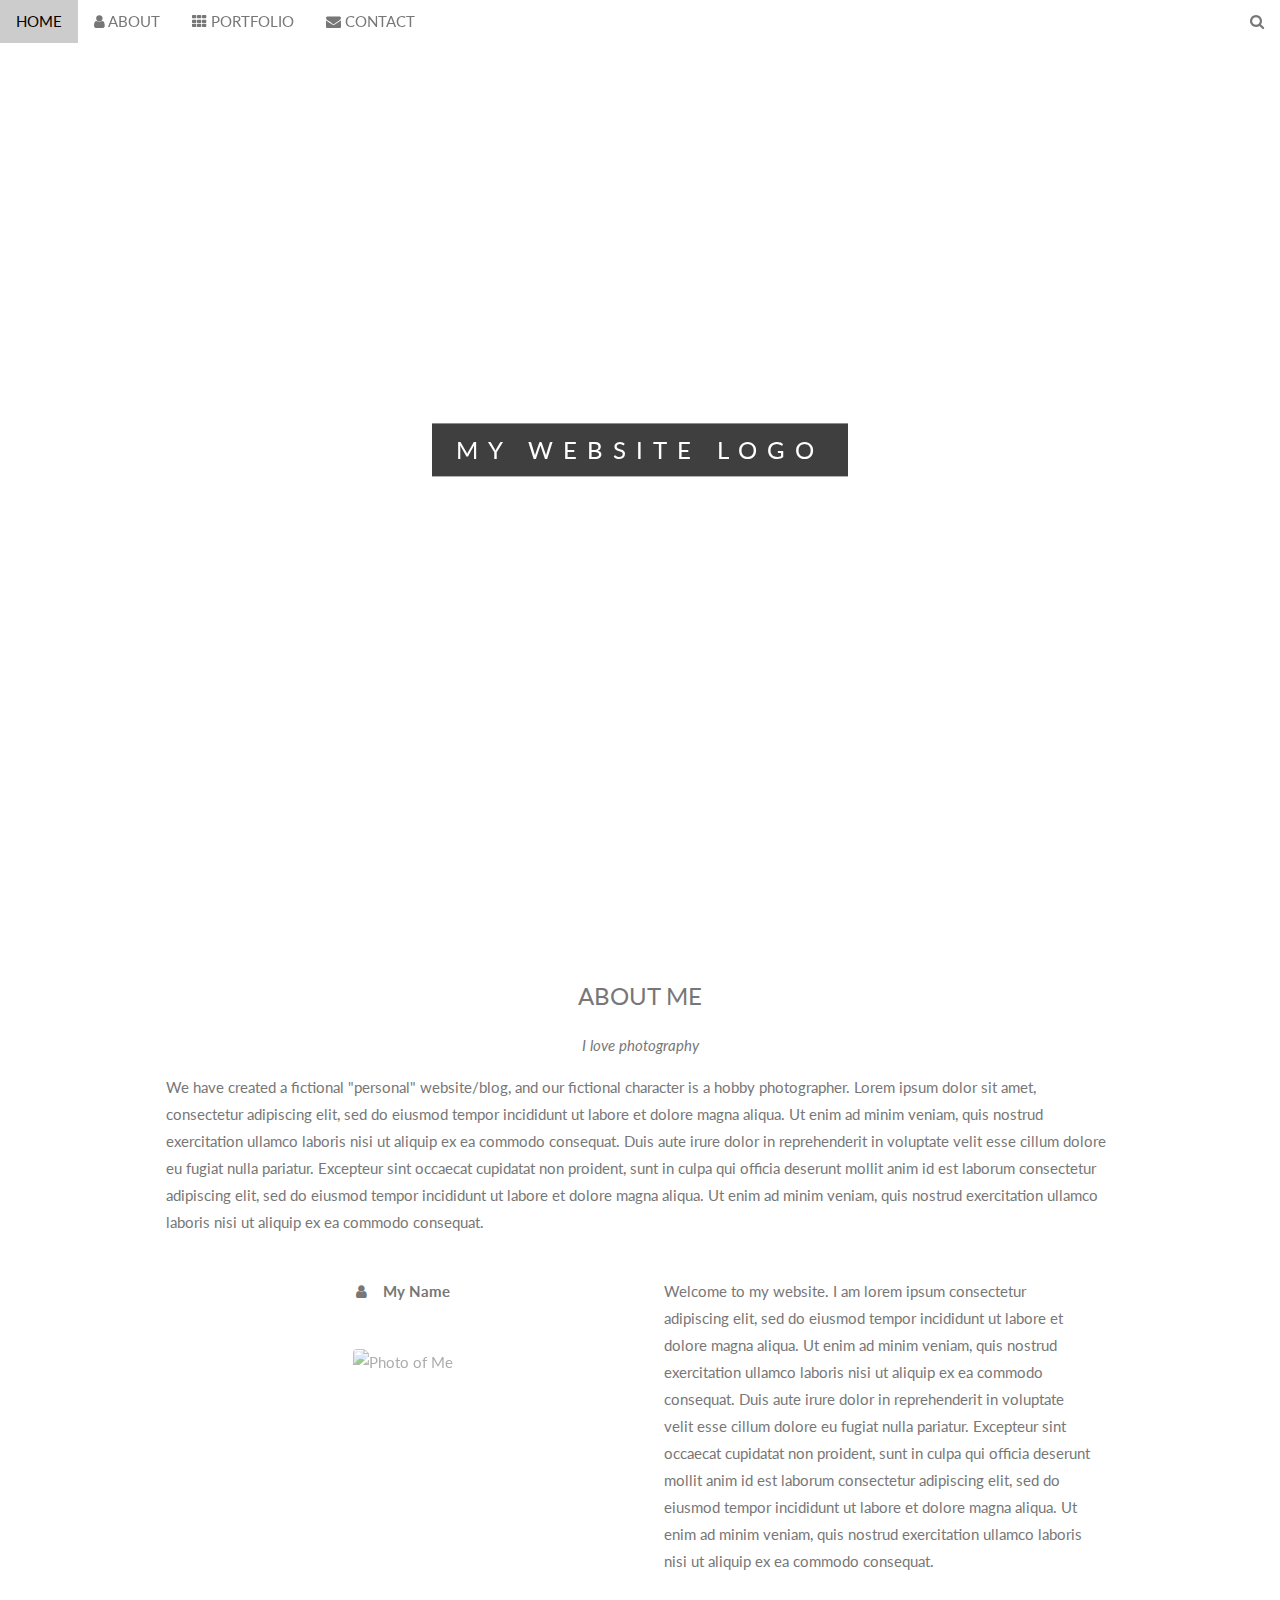
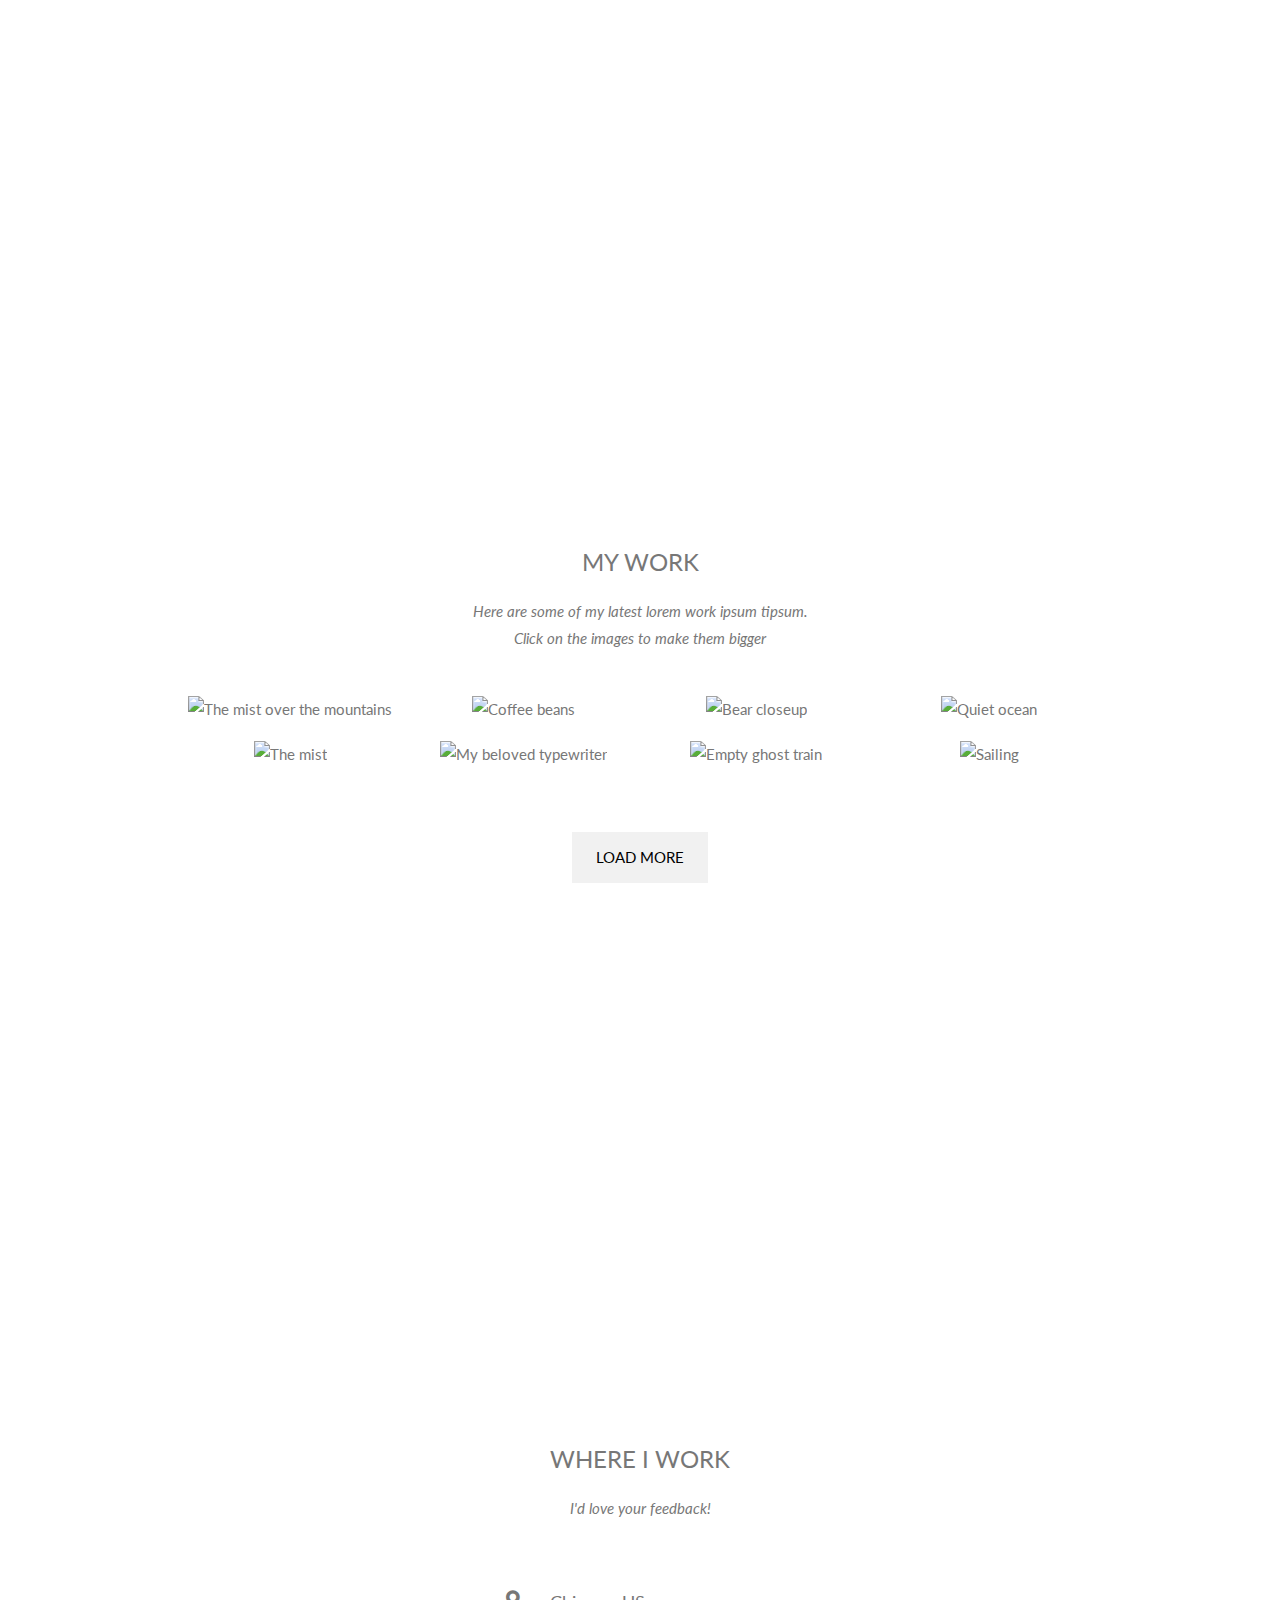
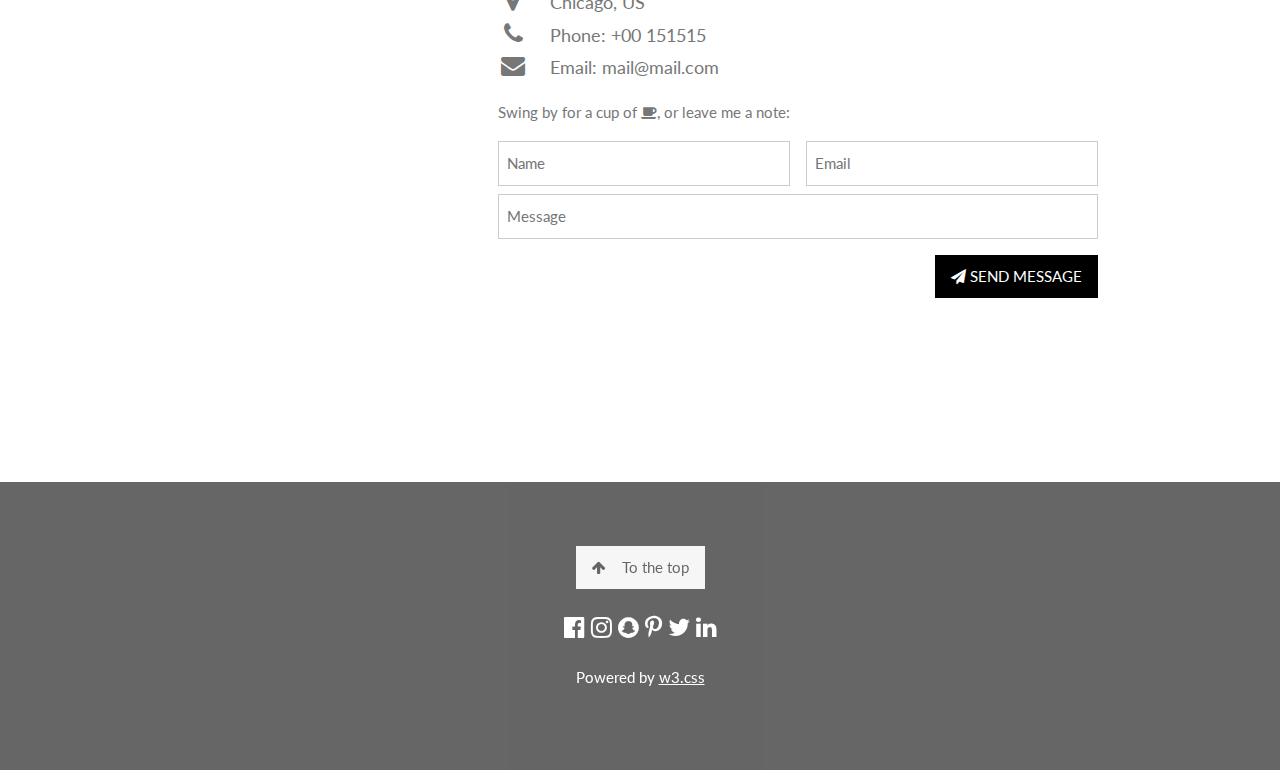
==== index.html @ c6fca9e5 "setting slideshow" ====
<!DOCTYPE html>
<html>
<title>njhodges.me</title>
<meta charset="UTF-8">
<meta name="viewport" content="width=device-width, initial-scale=1">
<link rel="stylesheet" href="https://www.w3schools.com/w3css/4/w3.css">
<link rel="stylesheet" href="https://fonts.googleapis.com/css?family=Lato">
<link rel="stylesheet" href="https://cdnjs.cloudflare.com/ajax/libs/font-awesome/4.7.0/css/font-awesome.min.css">
<link rel="stylesheet" href="./src/css/style.css">
<body>

<!-- Navbar (sit on top) -->
<div class="w3-top">
  <div class="w3-bar" id="myNavbar">
    <a class="w3-bar-item w3-button w3-hover-black w3-hide-medium w3-hide-large w3-right" href="javascript:void(0);" onclick="toggleFunction()" title="Toggle Navigation Menu">
      <i class="fa fa-bars"></i>
    </a>
    <a href="#home" class="w3-bar-item w3-button">HOME</a>
    <a href="#about" class="w3-bar-item w3-button w3-hide-small"><i class="fa fa-user"></i> ABOUT</a>
    <a href="#portfolio" class="w3-bar-item w3-button w3-hide-small"><i class="fa fa-th"></i> PORTFOLIO</a>
    <a href="#contact" class="w3-bar-item w3-button w3-hide-small"><i class="fa fa-envelope"></i> CONTACT</a>
    <a href="#" class="w3-bar-item w3-button w3-hide-small w3-right w3-hover-red">
      <i class="fa fa-search"></i>
    </a>
  </div>

  <!-- Navbar on small screens -->
  <div id="navDemo" class="w3-bar-block w3-white w3-hide w3-hide-large w3-hide-medium">
    <a href="#about" class="w3-bar-item w3-button" onclick="toggleFunction()">ABOUT</a>
    <a href="#portfolio" class="w3-bar-item w3-button" onclick="toggleFunction()">PORTFOLIO</a>
    <a href="#contact" class="w3-bar-item w3-button" onclick="toggleFunction()">CONTACT</a>
    <a href="#" class="w3-bar-item w3-button">SEARCH</a>
  </div>
</div>

<!-- First Parallax Image with Logo Text -->
<div class="bgimg-1 w3-display-container w3-opacity-min" id="home">
  <div class="w3-display-middle" style="white-space:nowrap;">
    <span class="w3-center w3-padding-large w3-black w3-xlarge w3-wide w3-animate-opacity">MY <span class="w3-hide-small">WEBSITE</span> LOGO</span>
  </div>
</div>

<!-- Container (About Section) -->
<div class="w3-content w3-container w3-padding-64" id="about">
  <h3 class="w3-center">ABOUT ME</h3>
  <p class="w3-center"><em>I love photography</em></p>
  <p>We have created a fictional "personal" website/blog, and our fictional character is a hobby photographer. Lorem ipsum dolor sit amet, consectetur adipiscing elit, sed do eiusmod tempor incididunt ut labore et dolore magna aliqua. Ut enim ad minim veniam,
    quis nostrud exercitation ullamco laboris nisi ut aliquip ex ea commodo consequat. Duis aute irure dolor in reprehenderit in voluptate velit esse cillum dolore eu fugiat nulla pariatur. Excepteur sint occaecat cupidatat non proident, sunt in culpa
    qui officia deserunt mollit anim id est laborum consectetur adipiscing elit, sed do eiusmod tempor incididunt ut labore et dolore magna aliqua. Ut enim ad minim veniam, quis nostrud exercitation ullamco laboris nisi ut aliquip ex ea commodo consequat.</p>
  <div class="w3-row">
    <div class="w3-col m6 w3-center w3-padding-large">
      <p><b><i class="fa fa-user w3-margin-right"></i>My Name</b></p><br>
      <img src="/w3images/avatar_hat.jpg" class="w3-round w3-image w3-opacity w3-hover-opacity-off" alt="Photo of Me" width="500" height="333">
    </div>

    <!-- Hide this text on small devices -->
    <div class="w3-col m6 w3-hide-small w3-padding-large">
      <p>Welcome to my website. I am lorem ipsum consectetur adipiscing elit, sed do eiusmod tempor incididunt ut labore et dolore magna aliqua. Ut enim ad minim veniam, quis nostrud exercitation ullamco laboris nisi ut aliquip ex ea commodo consequat. Duis aute irure
        dolor in reprehenderit in voluptate velit esse cillum dolore eu fugiat nulla pariatur. Excepteur sint occaecat cupidatat non proident, sunt in culpa qui officia deserunt mollit anim id est laborum consectetur adipiscing elit, sed do eiusmod tempor
        incididunt ut labore et dolore magna aliqua. Ut enim ad minim veniam, quis nostrud exercitation ullamco laboris nisi ut aliquip ex ea commodo consequat.</p>
    </div>
  </div>
  <!-- <p class="w3-large w3-center w3-padding-16">Im really good at:</p>
  <p class="w3-wide"><i class="fa fa-camera"></i>Photography</p>
  <div class="w3-light-grey">
    <div class="w3-container w3-padding-small w3-dark-grey w3-center" style="width:90%">90%</div>
  </div>
  <p class="w3-wide"><i class="fa fa-laptop"></i>Web Design</p>
  <div class="w3-light-grey">
    <div class="w3-container w3-padding-small w3-dark-grey w3-center" style="width:85%">85%</div>
  </div>
  <p class="w3-wide"><i class="fa fa-photo"></i>Photoshop</p>
  <div class="w3-light-grey">
    <div class="w3-container w3-padding-small w3-dark-grey w3-center" style="width:75%">75%</div>
  </div> -->
</div>

<!-- <div class="w3-row w3-center w3-dark-grey w3-padding-16">
  <div class="w3-quarter w3-section">
    <span class="w3-xlarge"></span><br>
    
  </div>
  <div class="w3-quarter w3-section">
    <span class="w3-xlarge"></span><br>
    
  </div>
  <div class="w3-quarter w3-section">
    <span class="w3-xlarge"></span><br>
    
  </div>
  <div class="w3-quarter w3-section">
    <span class="w3-xlarge"></span><br>
    
  </div>
</div> -->

<!-- Second Parallax Image with Portfolio Text -->
<div class="bgimg-2 w3-display-container w3-opacity-min">
  <div class="w3-display-middle">
    <span class="w3-xxlarge w3-text-white w3-wide">PORTFOLIO</span>
  </div>
</div>

<!-- Container (Portfolio Section) -->
<div class="w3-content w3-container w3-padding-64" id="portfolio">
  <h3 class="w3-center">MY WORK</h3>
  <p class="w3-center"><em>Here are some of my latest lorem work ipsum tipsum.<br> Click on the images to make them bigger</em></p><br>

  <!-- Responsive Grid. Four columns on tablets, laptops and desktops. Will stack on mobile devices/small screens (100% width) -->
  <div class="w3-row-padding w3-center">
    <div class="w3-col m3">
      <img src="/w3images/p1.jpg" style="width:100%" onclick="onClick(this)" class="w3-hover-opacity" alt="The mist over the mountains">
    </div>

    <div class="w3-col m3">
      <img src="/w3images/p2.jpg" style="width:100%" onclick="onClick(this)" class="w3-hover-opacity" alt="Coffee beans">
    </div>

    <div class="w3-col m3">
      <img src="/w3images/p3.jpg" style="width:100%" onclick="onClick(this)" class="w3-hover-opacity" alt="Bear closeup">
    </div>

    <div class="w3-col m3">
      <img src="/w3images/p4.jpg" style="width:100%" onclick="onClick(this)" class="w3-hover-opacity" alt="Quiet ocean">
    </div>
  </div>

  <div class="w3-row-padding w3-center w3-section">
    <div class="w3-col m3">
      <img src="/w3images/p5.jpg" style="width:100%" onclick="onClick(this)" class="w3-hover-opacity" alt="The mist">
    </div>

    <div class="w3-col m3">
      <img src="/w3images/p6.jpg" style="width:100%" onclick="onClick(this)" class="w3-hover-opacity" alt="My beloved typewriter">
    </div>

    <div class="w3-col m3">
      <img src="/w3images/p7.jpg" style="width:100%" onclick="onClick(this)" class="w3-hover-opacity" alt="Empty ghost train">
    </div>

    <div class="w3-col m3">
      <img src="/w3images/p8.jpg" style="width:100%" onclick="onClick(this)" class="w3-hover-opacity" alt="Sailing">
    </div>
    <button class="w3-button w3-padding-large w3-light-grey" style="margin-top:64px">LOAD MORE</button>
  </div>
</div>

<!-- Modal for full size images on click-->
<div id="modal01" class="w3-modal w3-black" onclick="this.style.display='none'">
  <span class="w3-button w3-large w3-black w3-display-topright" title="Close Modal Image"><i class="fa fa-remove"></i></span>
  <div class="w3-modal-content w3-animate-zoom w3-center w3-transparent w3-padding-64">
    <img id="img01" class="w3-image">
    <p id="caption" class="w3-opacity w3-large"></p>
  </div>
</div>

<!-- Third Parallax Image with Portfolio Text -->
<div class="bgimg-3 w3-display-container w3-opacity-min">
  <div class="w3-display-middle">
     <span class="w3-xxlarge w3-text-white w3-wide">CONTACT</span>
  </div>
</div>

<!-- Container (Contact Section) -->
<div class="w3-content w3-container w3-padding-64" id="contact">
  <h3 class="w3-center">WHERE I WORK</h3>
  <p class="w3-center"><em>I'd love your feedback!</em></p>

  <div class="w3-row w3-padding-32 w3-section">
    <div class="w3-col m4 w3-container">
      <!-- Add Google Maps -->
      <div id="googleMap" class="w3-round-large w3-greyscale" style="width:100%;height:400px;"></div>
    </div>
    <div class="w3-col m8 w3-panel">
      <div class="w3-large w3-margin-bottom">
        <i class="fa fa-map-marker fa-fw w3-hover-text-black w3-xlarge w3-margin-right"></i> Chicago, US<br>
        <i class="fa fa-phone fa-fw w3-hover-text-black w3-xlarge w3-margin-right"></i> Phone: +00 151515<br>
        <i class="fa fa-envelope fa-fw w3-hover-text-black w3-xlarge w3-margin-right"></i> Email: mail@mail.com<br>
      </div>
      <p>Swing by for a cup of <i class="fa fa-coffee"></i>, or leave me a note:</p>
      <form action="/action_page.php" target="_blank">
        <div class="w3-row-padding" style="margin:0 -16px 8px -16px">
          <div class="w3-half">
            <input class="w3-input w3-border" type="text" placeholder="Name" required name="Name">
          </div>
          <div class="w3-half">
            <input class="w3-input w3-border" type="text" placeholder="Email" required name="Email">
          </div>
        </div>
        <input class="w3-input w3-border" type="text" placeholder="Message" required name="Message">
        <button class="w3-button w3-black w3-right w3-section" type="submit">
          <i class="fa fa-paper-plane"></i> SEND MESSAGE
        </button>
      </form>
    </div>
  </div>
</div>

<!-- Footer -->
<footer class="w3-center w3-black w3-padding-64 w3-opacity w3-hover-opacity-off">
  <a href="#home" class="w3-button w3-light-grey"><i class="fa fa-arrow-up w3-margin-right"></i>To the top</a>
  <div class="w3-xlarge w3-section">
    <i class="fa fa-facebook-official w3-hover-opacity"></i>
    <i class="fa fa-instagram w3-hover-opacity"></i>
    <i class="fa fa-snapchat w3-hover-opacity"></i>
    <i class="fa fa-pinterest-p w3-hover-opacity"></i>
    <i class="fa fa-twitter w3-hover-opacity"></i>
    <i class="fa fa-linkedin w3-hover-opacity"></i>
  </div>
  <p>Powered by <a href="https://www.w3schools.com/w3css/default.asp" title="W3.CSS" target="_blank" class="w3-hover-text-green">w3.css</a></p>
</footer>
 
<!-- Add Google Maps -->
<script>
function myMap() 
{
  myCenter=new google.maps.LatLng(33.753746, -84.386330);
  var mapOptions= {
    center:myCenter,
    zoom:12, scrollwheel: false, draggable: false,
    mapTypeId:google.maps.MapTypeId.ROADMAP
  };
  var map=new google.maps.Map(document.getElementById("googleMap"),mapOptions);

  var marker = new google.maps.Marker({
    position: myCenter,
  });
  marker.setMap(map);
}

// Modal Image Gallery
function onClick(element) {
  document.getElementById("img01").src = element.src;
  document.getElementById("modal01").style.display = "block";
  var captionText = document.getElementById("caption");
  captionText.innerHTML = element.alt;
}

// Change style of navbar on scroll
window.onscroll = function() {myFunction()};
function myFunction() {
    var navbar = document.getElementById("myNavbar");
    if (document.body.scrollTop > 100 || document.documentElement.scrollTop > 100) {
        navbar.className = "w3-bar" + " w3-card" + " w3-animate-top" + " w3-white";
    } else {
        navbar.className = navbar.className.replace(" w3-card w3-animate-top w3-white", "");
    }
}

// Used to toggle the menu on small screens when clicking on the menu button
function toggleFunction() {
    var x = document.getElementById("navDemo");
    if (x.className.indexOf("w3-show") == -1) {
        x.className += " w3-show";
    } else {
        x.className = x.className.replace(" w3-show", "");
    }
}
</script>
<script src="https://maps.googleapis.com/maps/api/js?key=AIzaSyB9BBijRUoYRmlBveA8meha_CkzRgwwfDM&callback=myMap"></script>
<!--
To use this code on your website, get a free API key from Google.
Read more at: https://www.w3schools.com/graphics/google_maps_basic.asp
-->

</body>
</html>
---- src/css/style.css ----
body,h1,h2,h3,h4,h5,h6 {font-family: "Lato", sans-serif;}
body, html {
    height: 100%;
    color: #777;
    line-height: 1.8;
}

/* Create a Parallax Effect */
.bgimg-1, .bgimg-2, .bgimg-3 {
    background-attachment: fixed;
    background-position: center;
    background-repeat: no-repeat;
    background-size: cover;
}

/* First image (Logo. Full height) */
.bgimg-1 {
    background-image: url('../media/pexels-photo-251225.jpeg');
    min-height: 100%;
}

/* Second image (Portfolio) */
.bgimg-2 {
    background-image: url("../media/pexels-photo-196644.jpeg");
    min-height: 400px;
}

/* Third image (Contact) */
.bgimg-3 {
    background-image: url("/w3images/parallax3.jpg");
    min-height: 400px;
}

.w3-wide {letter-spacing: 10px;}
.w3-hover-opacity {cursor: pointer;}

/* Turn off parallax scrolling for tablets and phones */
@media only screen and (max-device-width: 1024px) {
    .bgimg-1, .bgimg-2, .bgimg-3 {
        background-attachment: scroll;
    }
}
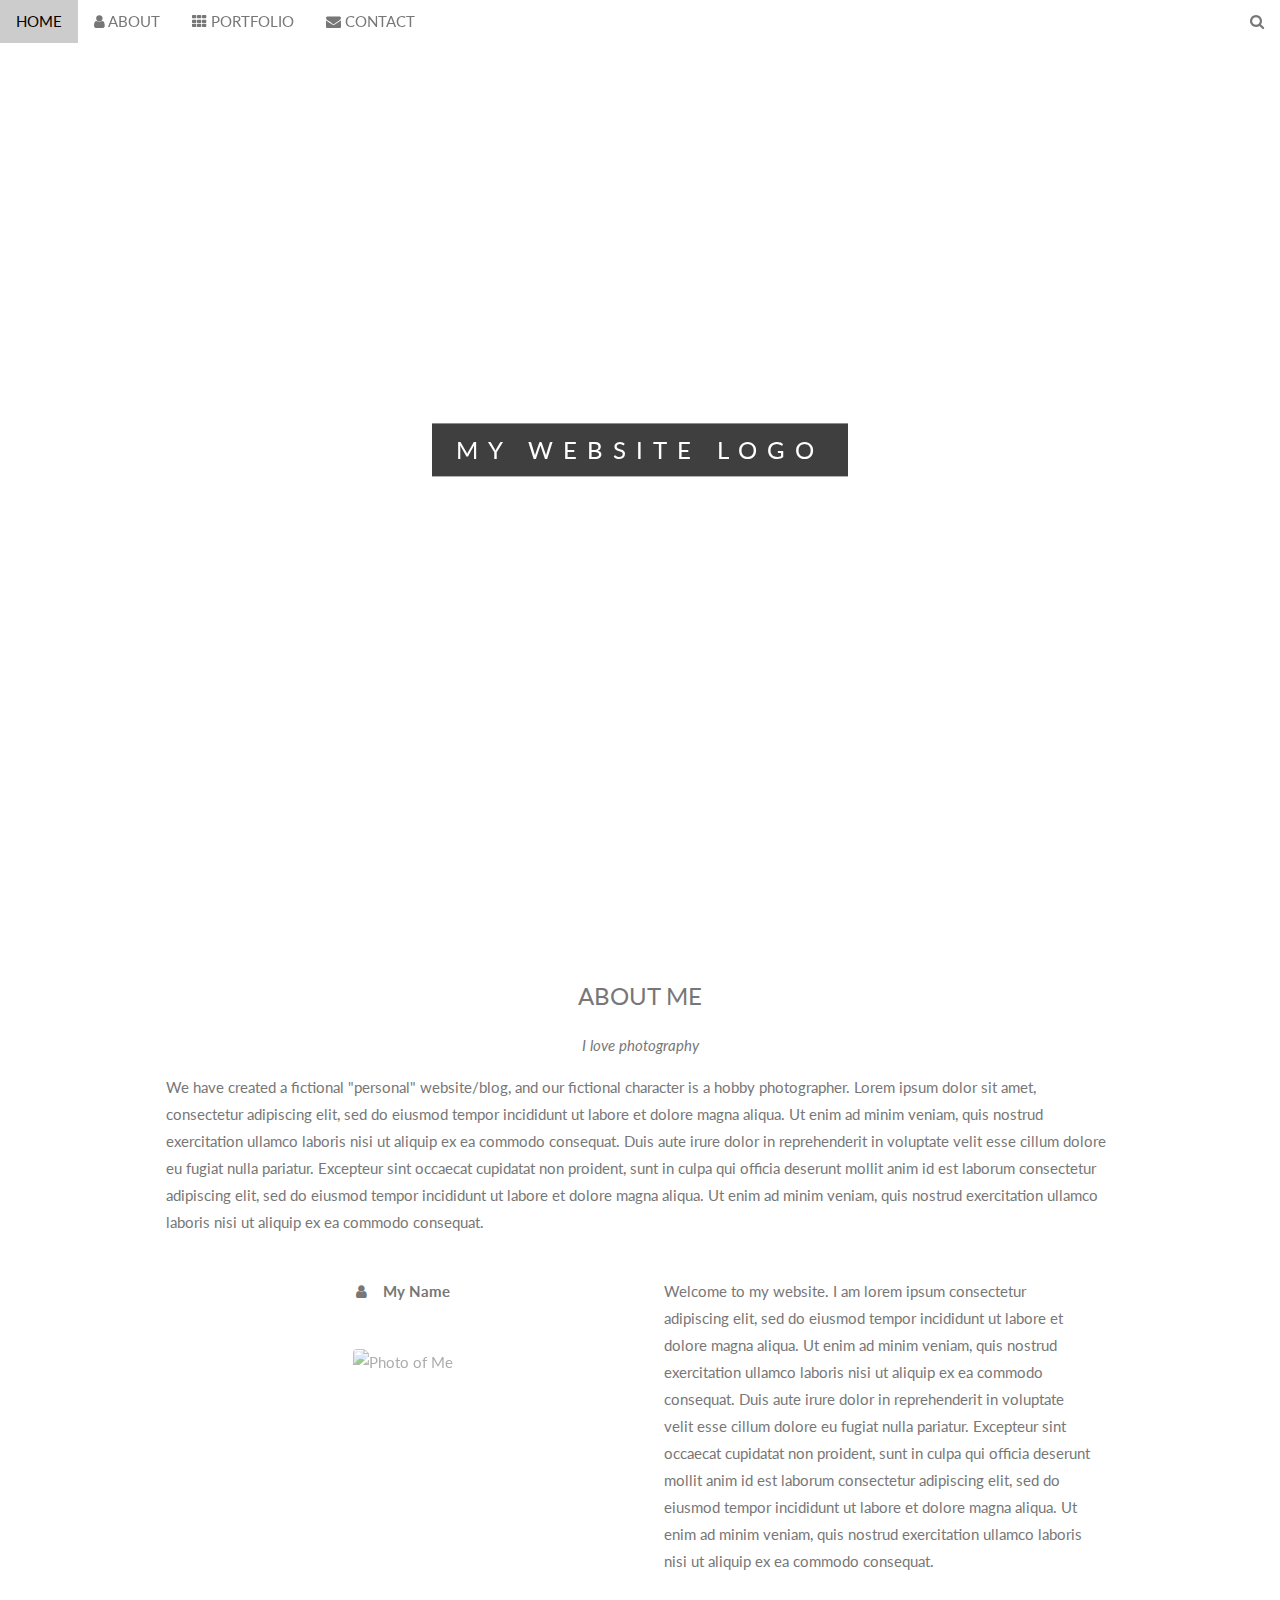
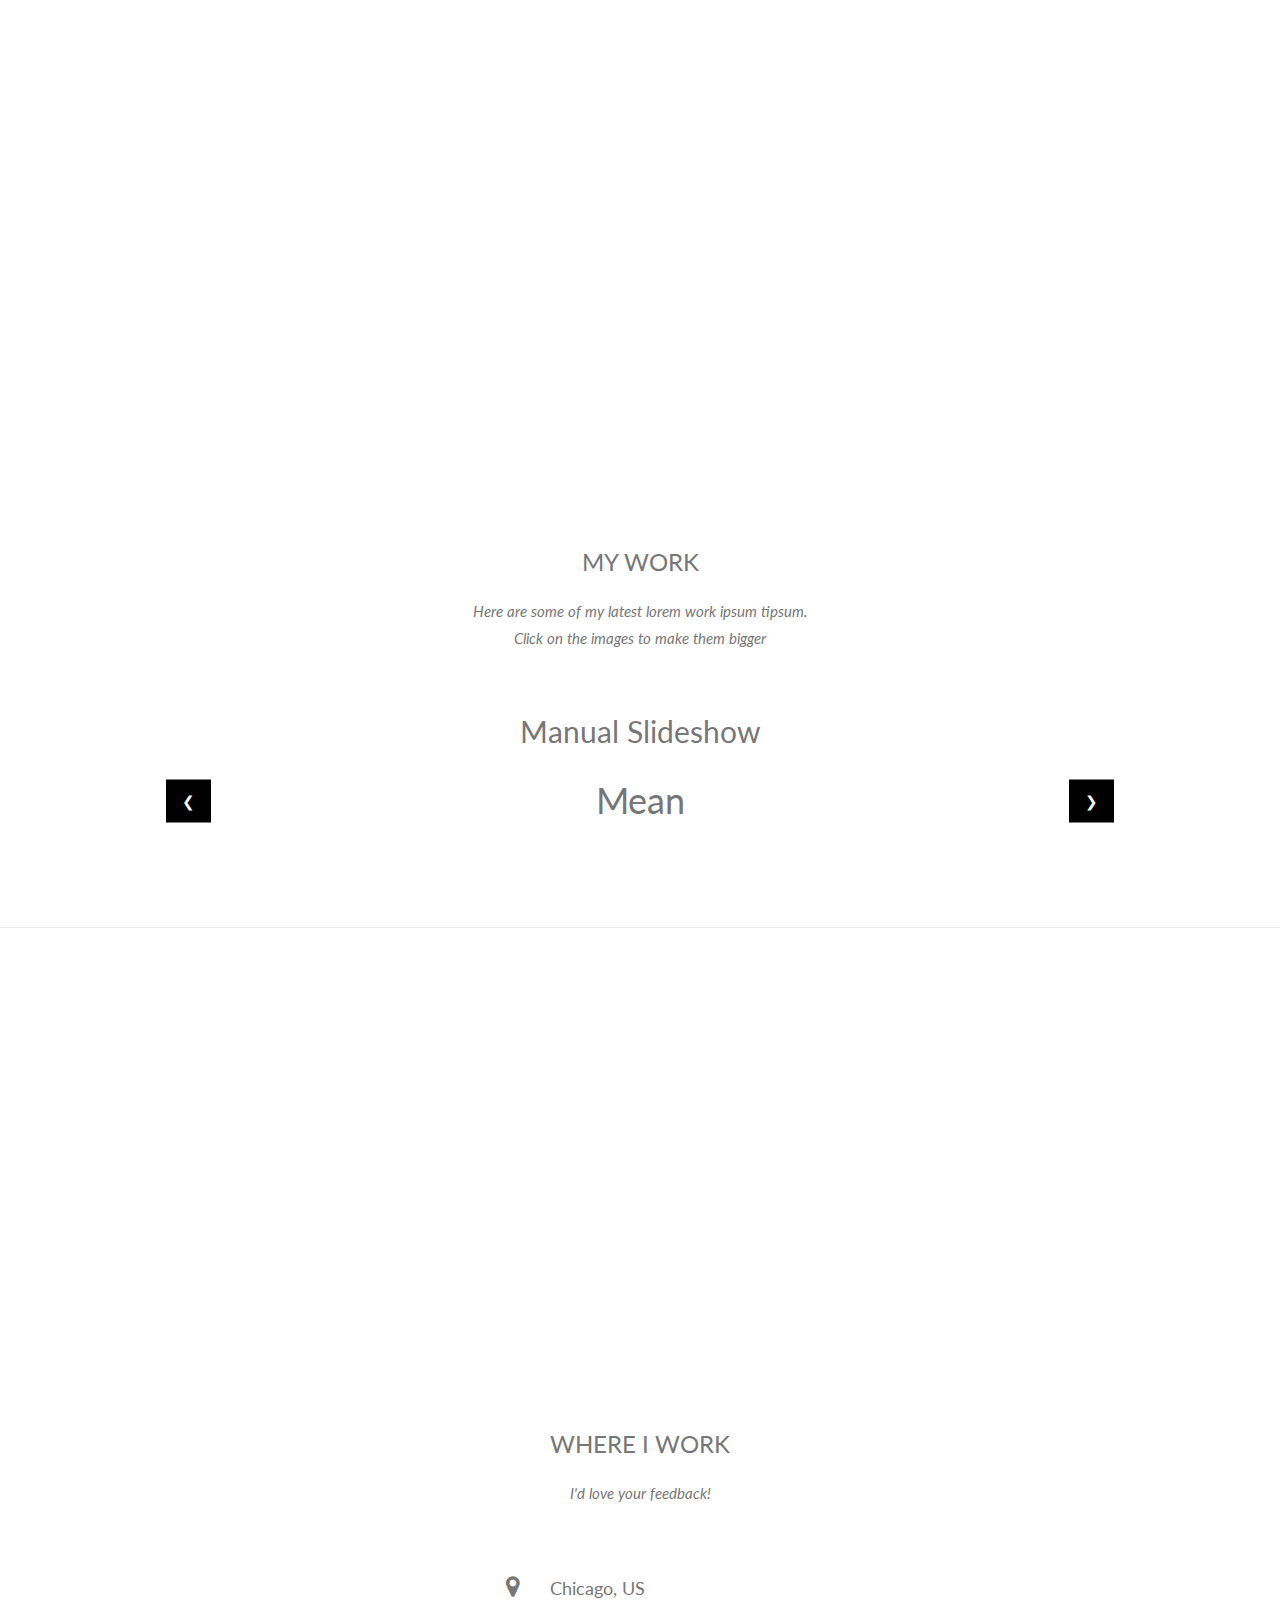
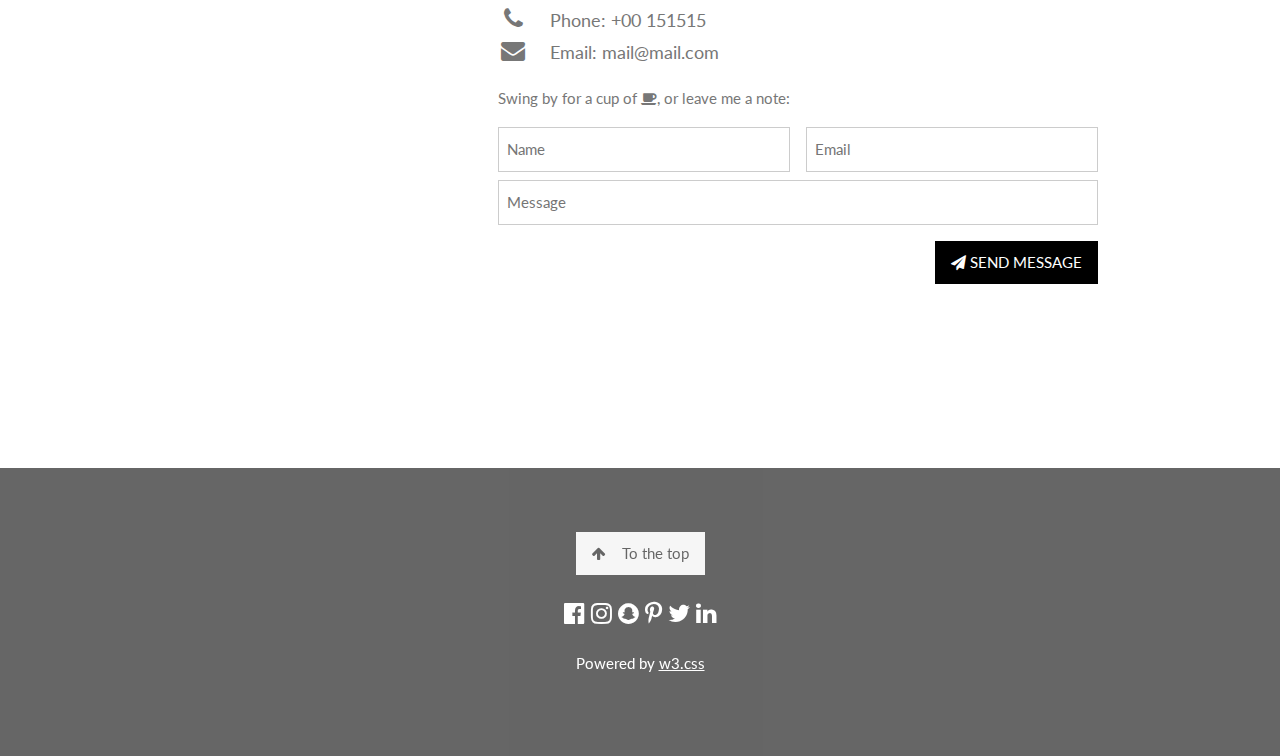
==== commit 65c16b44: "Whole Section Loading" ====
--- a/index.html
+++ b/index.html
@@ -7,60 +7,80 @@
 <link rel="stylesheet" href="https://fonts.googleapis.com/css?family=Lato">
 <link rel="stylesheet" href="https://cdnjs.cloudflare.com/ajax/libs/font-awesome/4.7.0/css/font-awesome.min.css">
 <link rel="stylesheet" href="./src/css/style.css">
+
 <body>
 
-<!-- Navbar (sit on top) -->
-<div class="w3-top">
-  <div class="w3-bar" id="myNavbar">
-    <a class="w3-bar-item w3-button w3-hover-black w3-hide-medium w3-hide-large w3-right" href="javascript:void(0);" onclick="toggleFunction()" title="Toggle Navigation Menu">
-      <i class="fa fa-bars"></i>
-    </a>
-    <a href="#home" class="w3-bar-item w3-button">HOME</a>
-    <a href="#about" class="w3-bar-item w3-button w3-hide-small"><i class="fa fa-user"></i> ABOUT</a>
-    <a href="#portfolio" class="w3-bar-item w3-button w3-hide-small"><i class="fa fa-th"></i> PORTFOLIO</a>
-    <a href="#contact" class="w3-bar-item w3-button w3-hide-small"><i class="fa fa-envelope"></i> CONTACT</a>
-    <a href="#" class="w3-bar-item w3-button w3-hide-small w3-right w3-hover-red">
-      <i class="fa fa-search"></i>
-    </a>
-  </div>
-
-  <!-- Navbar on small screens -->
-  <div id="navDemo" class="w3-bar-block w3-white w3-hide w3-hide-large w3-hide-medium">
-    <a href="#about" class="w3-bar-item w3-button" onclick="toggleFunction()">ABOUT</a>
-    <a href="#portfolio" class="w3-bar-item w3-button" onclick="toggleFunction()">PORTFOLIO</a>
-    <a href="#contact" class="w3-bar-item w3-button" onclick="toggleFunction()">CONTACT</a>
-    <a href="#" class="w3-bar-item w3-button">SEARCH</a>
-  </div>
-</div>
-
-<!-- First Parallax Image with Logo Text -->
-<div class="bgimg-1 w3-display-container w3-opacity-min" id="home">
-  <div class="w3-display-middle" style="white-space:nowrap;">
-    <span class="w3-center w3-padding-large w3-black w3-xlarge w3-wide w3-animate-opacity">MY <span class="w3-hide-small">WEBSITE</span> LOGO</span>
-  </div>
-</div>
-
-<!-- Container (About Section) -->
-<div class="w3-content w3-container w3-padding-64" id="about">
-  <h3 class="w3-center">ABOUT ME</h3>
-  <p class="w3-center"><em>I love photography</em></p>
-  <p>We have created a fictional "personal" website/blog, and our fictional character is a hobby photographer. Lorem ipsum dolor sit amet, consectetur adipiscing elit, sed do eiusmod tempor incididunt ut labore et dolore magna aliqua. Ut enim ad minim veniam,
-    quis nostrud exercitation ullamco laboris nisi ut aliquip ex ea commodo consequat. Duis aute irure dolor in reprehenderit in voluptate velit esse cillum dolore eu fugiat nulla pariatur. Excepteur sint occaecat cupidatat non proident, sunt in culpa
-    qui officia deserunt mollit anim id est laborum consectetur adipiscing elit, sed do eiusmod tempor incididunt ut labore et dolore magna aliqua. Ut enim ad minim veniam, quis nostrud exercitation ullamco laboris nisi ut aliquip ex ea commodo consequat.</p>
-  <div class="w3-row">
-    <div class="w3-col m6 w3-center w3-padding-large">
-      <p><b><i class="fa fa-user w3-margin-right"></i>My Name</b></p><br>
-      <img src="/w3images/avatar_hat.jpg" class="w3-round w3-image w3-opacity w3-hover-opacity-off" alt="Photo of Me" width="500" height="333">
-    </div>
-
-    <!-- Hide this text on small devices -->
-    <div class="w3-col m6 w3-hide-small w3-padding-large">
-      <p>Welcome to my website. I am lorem ipsum consectetur adipiscing elit, sed do eiusmod tempor incididunt ut labore et dolore magna aliqua. Ut enim ad minim veniam, quis nostrud exercitation ullamco laboris nisi ut aliquip ex ea commodo consequat. Duis aute irure
-        dolor in reprehenderit in voluptate velit esse cillum dolore eu fugiat nulla pariatur. Excepteur sint occaecat cupidatat non proident, sunt in culpa qui officia deserunt mollit anim id est laborum consectetur adipiscing elit, sed do eiusmod tempor
-        incididunt ut labore et dolore magna aliqua. Ut enim ad minim veniam, quis nostrud exercitation ullamco laboris nisi ut aliquip ex ea commodo consequat.</p>
-    </div>
-  </div>
-  <!-- <p class="w3-large w3-center w3-padding-16">Im really good at:</p>
+	<!-- Navbar (sit on top) -->
+	<div class="w3-top">
+		<div class="w3-bar" id="myNavbar">
+			<a class="w3-bar-item w3-button w3-hover-black w3-hide-medium w3-hide-large w3-right" href="javascript:void(0);" onclick="toggleFunction()"
+			  title="Toggle Navigation Menu">
+				<i class="fa fa-bars"></i>
+			</a>
+			<a href="#home" class="w3-bar-item w3-button">HOME</a>
+			<a href="#about" class="w3-bar-item w3-button w3-hide-small">
+				<i class="fa fa-user"></i> ABOUT</a>
+			<a href="#portfolio" class="w3-bar-item w3-button w3-hide-small">
+				<i class="fa fa-th"></i> PORTFOLIO</a>
+			<a href="#contact" class="w3-bar-item w3-button w3-hide-small">
+				<i class="fa fa-envelope"></i> CONTACT</a>
+			<a href="#" class="w3-bar-item w3-button w3-hide-small w3-right w3-hover-red">
+				<i class="fa fa-search"></i>
+			</a>
+		</div>
+
+		<!-- Navbar on small screens -->
+		<div id="navDemo" class="w3-bar-block w3-white w3-hide w3-hide-large w3-hide-medium">
+			<a href="#about" class="w3-bar-item w3-button" onclick="toggleFunction()">ABOUT</a>
+			<a href="#portfolio" class="w3-bar-item w3-button" onclick="toggleFunction()">PORTFOLIO</a>
+			<a href="#contact" class="w3-bar-item w3-button" onclick="toggleFunction()">CONTACT</a>
+			<a href="#" class="w3-bar-item w3-button">SEARCH</a>
+		</div>
+	</div>
+
+	<!-- First Parallax Image with Logo Text -->
+	<div class="bgimg-1 w3-display-container w3-opacity-min" id="home">
+		<div class="w3-display-middle" style="white-space:nowrap;">
+			<span class="w3-center w3-padding-large w3-black w3-xlarge w3-wide w3-animate-opacity">MY
+				<span class="w3-hide-small">WEBSITE</span> LOGO</span>
+		</div>
+	</div>
+
+	<!-- Container (About Section) -->
+	<div class="w3-content w3-container w3-padding-64" id="about">
+		<h3 class="w3-center">ABOUT ME</h3>
+		<p class="w3-center">
+			<em>I love photography</em>
+		</p>
+		<p>We have created a fictional "personal" website/blog, and our fictional character is a hobby photographer. Lorem ipsum dolor
+			sit amet, consectetur adipiscing elit, sed do eiusmod tempor incididunt ut labore et dolore magna aliqua. Ut enim ad minim
+			veniam, quis nostrud exercitation ullamco laboris nisi ut aliquip ex ea commodo consequat. Duis aute irure dolor in reprehenderit
+			in voluptate velit esse cillum dolore eu fugiat nulla pariatur. Excepteur sint occaecat cupidatat non proident, sunt in
+			culpa qui officia deserunt mollit anim id est laborum consectetur adipiscing elit, sed do eiusmod tempor incididunt ut
+			labore et dolore magna aliqua. Ut enim ad minim veniam, quis nostrud exercitation ullamco laboris nisi ut aliquip ex ea
+			commodo consequat.</p>
+		<div class="w3-row">
+			<div class="w3-col m6 w3-center w3-padding-large">
+				<p>
+					<b>
+						<i class="fa fa-user w3-margin-right"></i>My Name</b>
+				</p>
+				<br>
+				<img src="/w3images/avatar_hat.jpg" class="w3-round w3-image w3-opacity w3-hover-opacity-off" alt="Photo of Me" width="500"
+				  height="333">
+			</div>
+
+			<!-- Hide this text on small devices -->
+			<div class="w3-col m6 w3-hide-small w3-padding-large">
+				<p>Welcome to my website. I am lorem ipsum consectetur adipiscing elit, sed do eiusmod tempor incididunt ut labore et dolore
+					magna aliqua. Ut enim ad minim veniam, quis nostrud exercitation ullamco laboris nisi ut aliquip ex ea commodo consequat.
+					Duis aute irure dolor in reprehenderit in voluptate velit esse cillum dolore eu fugiat nulla pariatur. Excepteur sint
+					occaecat cupidatat non proident, sunt in culpa qui officia deserunt mollit anim id est laborum consectetur adipiscing
+					elit, sed do eiusmod tempor incididunt ut labore et dolore magna aliqua. Ut enim ad minim veniam, quis nostrud exercitation
+					ullamco laboris nisi ut aliquip ex ea commodo consequat.</p>
+			</div>
+		</div>
+		<!-- <p class="w3-large w3-center w3-padding-16">Im really good at:</p>
   <p class="w3-wide"><i class="fa fa-camera"></i>Photography</p>
   <div class="w3-light-grey">
     <div class="w3-container w3-padding-small w3-dark-grey w3-center" style="width:90%">90%</div>
@@ -73,9 +93,9 @@
   <div class="w3-light-grey">
     <div class="w3-container w3-padding-small w3-dark-grey w3-center" style="width:75%">75%</div>
   </div> -->
-</div>
-
-<!-- <div class="w3-row w3-center w3-dark-grey w3-padding-16">
+	</div>
+
+	<!-- <div class="w3-row w3-center w3-dark-grey w3-padding-16">
   <div class="w3-quarter w3-section">
     <span class="w3-xlarge"></span><br>
     
@@ -94,175 +114,202 @@
   </div>
 </div> -->
 
-<!-- Second Parallax Image with Portfolio Text -->
-<div class="bgimg-2 w3-display-container w3-opacity-min">
-  <div class="w3-display-middle">
-    <span class="w3-xxlarge w3-text-white w3-wide">PORTFOLIO</span>
-  </div>
-</div>
-
-<!-- Container (Portfolio Section) -->
-<div class="w3-content w3-container w3-padding-64" id="portfolio">
-  <h3 class="w3-center">MY WORK</h3>
-  <p class="w3-center"><em>Here are some of my latest lorem work ipsum tipsum.<br> Click on the images to make them bigger</em></p><br>
-
-  <!-- Responsive Grid. Four columns on tablets, laptops and desktops. Will stack on mobile devices/small screens (100% width) -->
-  <div class="w3-row-padding w3-center">
-    <div class="w3-col m3">
-      <img src="/w3images/p1.jpg" style="width:100%" onclick="onClick(this)" class="w3-hover-opacity" alt="The mist over the mountains">
-    </div>
-
-    <div class="w3-col m3">
-      <img src="/w3images/p2.jpg" style="width:100%" onclick="onClick(this)" class="w3-hover-opacity" alt="Coffee beans">
-    </div>
-
-    <div class="w3-col m3">
-      <img src="/w3images/p3.jpg" style="width:100%" onclick="onClick(this)" class="w3-hover-opacity" alt="Bear closeup">
-    </div>
-
-    <div class="w3-col m3">
-      <img src="/w3images/p4.jpg" style="width:100%" onclick="onClick(this)" class="w3-hover-opacity" alt="Quiet ocean">
-    </div>
-  </div>
-
-  <div class="w3-row-padding w3-center w3-section">
-    <div class="w3-col m3">
-      <img src="/w3images/p5.jpg" style="width:100%" onclick="onClick(this)" class="w3-hover-opacity" alt="The mist">
-    </div>
-
-    <div class="w3-col m3">
-      <img src="/w3images/p6.jpg" style="width:100%" onclick="onClick(this)" class="w3-hover-opacity" alt="My beloved typewriter">
-    </div>
-
-    <div class="w3-col m3">
-      <img src="/w3images/p7.jpg" style="width:100%" onclick="onClick(this)" class="w3-hover-opacity" alt="Empty ghost train">
-    </div>
-
-    <div class="w3-col m3">
-      <img src="/w3images/p8.jpg" style="width:100%" onclick="onClick(this)" class="w3-hover-opacity" alt="Sailing">
-    </div>
-    <button class="w3-button w3-padding-large w3-light-grey" style="margin-top:64px">LOAD MORE</button>
-  </div>
-</div>
-
-<!-- Modal for full size images on click-->
-<div id="modal01" class="w3-modal w3-black" onclick="this.style.display='none'">
-  <span class="w3-button w3-large w3-black w3-display-topright" title="Close Modal Image"><i class="fa fa-remove"></i></span>
-  <div class="w3-modal-content w3-animate-zoom w3-center w3-transparent w3-padding-64">
-    <img id="img01" class="w3-image">
-    <p id="caption" class="w3-opacity w3-large"></p>
-  </div>
-</div>
-
-<!-- Third Parallax Image with Portfolio Text -->
-<div class="bgimg-3 w3-display-container w3-opacity-min">
-  <div class="w3-display-middle">
-     <span class="w3-xxlarge w3-text-white w3-wide">CONTACT</span>
-  </div>
-</div>
-
-<!-- Container (Contact Section) -->
-<div class="w3-content w3-container w3-padding-64" id="contact">
-  <h3 class="w3-center">WHERE I WORK</h3>
-  <p class="w3-center"><em>I'd love your feedback!</em></p>
-
-  <div class="w3-row w3-padding-32 w3-section">
-    <div class="w3-col m4 w3-container">
-      <!-- Add Google Maps -->
-      <div id="googleMap" class="w3-round-large w3-greyscale" style="width:100%;height:400px;"></div>
-    </div>
-    <div class="w3-col m8 w3-panel">
-      <div class="w3-large w3-margin-bottom">
-        <i class="fa fa-map-marker fa-fw w3-hover-text-black w3-xlarge w3-margin-right"></i> Chicago, US<br>
-        <i class="fa fa-phone fa-fw w3-hover-text-black w3-xlarge w3-margin-right"></i> Phone: +00 151515<br>
-        <i class="fa fa-envelope fa-fw w3-hover-text-black w3-xlarge w3-margin-right"></i> Email: mail@mail.com<br>
-      </div>
-      <p>Swing by for a cup of <i class="fa fa-coffee"></i>, or leave me a note:</p>
-      <form action="/action_page.php" target="_blank">
-        <div class="w3-row-padding" style="margin:0 -16px 8px -16px">
-          <div class="w3-half">
-            <input class="w3-input w3-border" type="text" placeholder="Name" required name="Name">
-          </div>
-          <div class="w3-half">
-            <input class="w3-input w3-border" type="text" placeholder="Email" required name="Email">
-          </div>
-        </div>
-        <input class="w3-input w3-border" type="text" placeholder="Message" required name="Message">
-        <button class="w3-button w3-black w3-right w3-section" type="submit">
-          <i class="fa fa-paper-plane"></i> SEND MESSAGE
-        </button>
-      </form>
-    </div>
-  </div>
-</div>
-
-<!-- Footer -->
-<footer class="w3-center w3-black w3-padding-64 w3-opacity w3-hover-opacity-off">
-  <a href="#home" class="w3-button w3-light-grey"><i class="fa fa-arrow-up w3-margin-right"></i>To the top</a>
-  <div class="w3-xlarge w3-section">
-    <i class="fa fa-facebook-official w3-hover-opacity"></i>
-    <i class="fa fa-instagram w3-hover-opacity"></i>
-    <i class="fa fa-snapchat w3-hover-opacity"></i>
-    <i class="fa fa-pinterest-p w3-hover-opacity"></i>
-    <i class="fa fa-twitter w3-hover-opacity"></i>
-    <i class="fa fa-linkedin w3-hover-opacity"></i>
-  </div>
-  <p>Powered by <a href="https://www.w3schools.com/w3css/default.asp" title="W3.CSS" target="_blank" class="w3-hover-text-green">w3.css</a></p>
-</footer>
- 
-<!-- Add Google Maps -->
-<script>
-function myMap() 
-{
-  myCenter=new google.maps.LatLng(33.753746, -84.386330);
-  var mapOptions= {
-    center:myCenter,
-    zoom:12, scrollwheel: false, draggable: false,
-    mapTypeId:google.maps.MapTypeId.ROADMAP
-  };
-  var map=new google.maps.Map(document.getElementById("googleMap"),mapOptions);
-
-  var marker = new google.maps.Marker({
-    position: myCenter,
-  });
-  marker.setMap(map);
-}
-
-// Modal Image Gallery
-function onClick(element) {
-  document.getElementById("img01").src = element.src;
-  document.getElementById("modal01").style.display = "block";
-  var captionText = document.getElementById("caption");
-  captionText.innerHTML = element.alt;
-}
-
-// Change style of navbar on scroll
-window.onscroll = function() {myFunction()};
-function myFunction() {
-    var navbar = document.getElementById("myNavbar");
-    if (document.body.scrollTop > 100 || document.documentElement.scrollTop > 100) {
-        navbar.className = "w3-bar" + " w3-card" + " w3-animate-top" + " w3-white";
-    } else {
-        navbar.className = navbar.className.replace(" w3-card w3-animate-top w3-white", "");
-    }
-}
-
-// Used to toggle the menu on small screens when clicking on the menu button
-function toggleFunction() {
-    var x = document.getElementById("navDemo");
-    if (x.className.indexOf("w3-show") == -1) {
-        x.className += " w3-show";
-    } else {
-        x.className = x.className.replace(" w3-show", "");
-    }
-}
-</script>
-<script src="https://maps.googleapis.com/maps/api/js?key=AIzaSyB9BBijRUoYRmlBveA8meha_CkzRgwwfDM&callback=myMap"></script>
-<!--
+
+
+
+
+	</div>
+
+	<!-- Second Parallax Image with Portfolio Text -->
+	<div class="bgimg-2 w3-display-container w3-opacity-min">
+		<div class="w3-display-middle">
+			<span class="w3-xxlarge w3-text-white w3-wide">PORTFOLIO</span>
+		</div>
+	</div>
+
+	<!-- Container (Portfolio Section) -->
+	<div class="w3-content w3-container w3-padding-64" id="portfolio">
+		<h3 class="w3-center">MY WORK</h3>
+		<p class="w3-center">
+			<em>Here are some of my latest lorem work ipsum tipsum.
+				<br> Click on the images to make them bigger</em>
+		</p>
+		<br>
+
+		<h2 class="w3-center">Manual Slideshow</h2>
+
+		<div class=" w3-display-container">
+			<div class="mySlides w3-center" style="width:100%">
+				<h1>Mean</h1>
+
+			</div>
+			<div class="mySlides w3-center" style="width:100%">
+				<h1>Test</h1>
+				
+			</div>
+					<div class="mySlides w3-center" style="width:100%">
+						<h1>Brenda</h1>
+						<div></div>
+					</div>
+					<div class="mySlides w3-center" style="width:100%">
+						<h1>Luna</h1>
+					</div>
+					<button class="w3-button w3-black w3-display-left" onclick="plusDivs(-1)">&#10094;</button>
+					<button class="w3-button w3-black w3-display-right" onclick="plusDivs(1)">&#10095;</button>
+				</div>
+
+			</div>
+		</div>
+
+
+
+		<hr>
+
+		<!-- Third Parallax Image with Portfolio Text -->
+		<div class="bgimg-3 w3-display-container w3-opacity-min">
+			<div class="w3-display-middle">
+				<span class="w3-xxlarge w3-text-white w3-wide">CONTACT</span>
+			</div>
+		</div>
+
+		<!-- Container (Contact Section) -->
+		<div class="w3-content w3-container w3-padding-64" id="contact">
+			<h3 class="w3-center">WHERE I WORK</h3>
+			<p class="w3-center">
+				<em>I'd love your feedback!</em>
+			</p>
+
+			<div class="w3-row w3-padding-32 w3-section">
+				<div class="w3-col m4 w3-container">
+					<!-- Add Google Maps -->
+					<div id="googleMap" class="w3-round-large w3-greyscale" style="width:100%;height:400px;"></div>
+				</div>
+				<div class="w3-col m8 w3-panel">
+					<div class="w3-large w3-margin-bottom">
+						<i class="fa fa-map-marker fa-fw w3-hover-text-black w3-xlarge w3-margin-right"></i> Chicago, US
+						<br>
+						<i class="fa fa-phone fa-fw w3-hover-text-black w3-xlarge w3-margin-right"></i> Phone: +00 151515
+						<br>
+						<i class="fa fa-envelope fa-fw w3-hover-text-black w3-xlarge w3-margin-right"></i> Email: mail@mail.com
+						<br>
+					</div>
+					<p>Swing by for a cup of
+						<i class="fa fa-coffee"></i>, or leave me a note:</p>
+					<form action="/action_page.php" target="_blank">
+						<div class="w3-row-padding" style="margin:0 -16px 8px -16px">
+							<div class="w3-half">
+								<input class="w3-input w3-border" type="text" placeholder="Name" required name="Name">
+							</div>
+							<div class="w3-half">
+								<input class="w3-input w3-border" type="text" placeholder="Email" required name="Email">
+							</div>
+						</div>
+						<input class="w3-input w3-border" type="text" placeholder="Message" required name="Message">
+						<button class="w3-button w3-black w3-right w3-section" type="submit">
+							<i class="fa fa-paper-plane"></i> SEND MESSAGE
+						</button>
+					</form>
+				</div>
+			</div>
+		</div>
+
+		<!-- Footer -->
+		<footer class="w3-center w3-black w3-padding-64 w3-opacity w3-hover-opacity-off">
+			<a href="#home" class="w3-button w3-light-grey">
+				<i class="fa fa-arrow-up w3-margin-right"></i>To the top</a>
+			<div class="w3-xlarge w3-section">
+				<i class="fa fa-facebook-official w3-hover-opacity"></i>
+				<i class="fa fa-instagram w3-hover-opacity"></i>
+				<i class="fa fa-snapchat w3-hover-opacity"></i>
+				<i class="fa fa-pinterest-p w3-hover-opacity"></i>
+				<i class="fa fa-twitter w3-hover-opacity"></i>
+				<i class="fa fa-linkedin w3-hover-opacity"></i>
+			</div>
+			<p>Powered by
+				<a href="https://www.w3schools.com/w3css/default.asp" title="W3.CSS" target="_blank" class="w3-hover-text-green">w3.css</a>
+			</p>
+		</footer>
+
+		<!-- Add Google Maps -->
+		<script>
+			function myMap() {
+				myCenter = new google.maps.LatLng(33.753746, -84.386330);
+				var mapOptions = {
+					center: myCenter,
+					zoom: 12,
+					scrollwheel: false,
+					draggable: false,
+					mapTypeId: google.maps.MapTypeId.ROADMAP
+				};
+				var map = new google.maps.Map(document.getElementById("googleMap"), mapOptions);
+
+				var marker = new google.maps.Marker({
+					position: myCenter,
+				});
+				marker.setMap(map);
+			}
+
+			// Modal Image Gallery
+			function onClick(element) {
+				document.getElementById("img01").src = element.src;
+				document.getElementById("modal01").style.display = "block";
+				var captionText = document.getElementById("caption");
+				captionText.innerHTML = element.alt;
+			}
+
+			// Change style of navbar on scroll
+			window.onscroll = function () {
+				myFunction()
+			};
+
+			function myFunction() {
+				var navbar = document.getElementById("myNavbar");
+				if (document.body.scrollTop > 100 || document.documentElement.scrollTop > 100) {
+					navbar.className = "w3-bar" + " w3-card" + " w3-animate-top" + " w3-white";
+				} else {
+					navbar.className = navbar.className.replace(" w3-card w3-animate-top w3-white", "");
+				}
+			}
+
+			// Used to toggle the menu on small screens when clicking on the menu button
+			function toggleFunction() {
+				var x = document.getElementById("navDemo");
+				if (x.className.indexOf("w3-show") == -1) {
+					x.className += " w3-show";
+				} else {
+					x.className = x.className.replace(" w3-show", "");
+				}
+			}
+
+			var slideIndex = 1;
+			showDivs(slideIndex);
+
+			function plusDivs(n) {
+				showDivs(slideIndex += n);
+			}
+
+			function showDivs(n) {
+				var i;
+				var x = document.getElementsByClassName("mySlides");
+				if (n > x.length) {
+					slideIndex = 1
+				}
+				if (n < 1) {
+					slideIndex = x.length
+				};
+				for (i = 0; i < x.length; i++) {
+					x[i].style.display = "none";
+				}
+				x[slideIndex - 1].style.display = "block";
+			}
+		</script>
+
+		<script src="https://maps.googleapis.com/maps/api/js?key=AIzaSyB9BBijRUoYRmlBveA8meha_CkzRgwwfDM&callback=myMap"></script>
+		<!--
 To use this code on your website, get a free API key from Google.
 Read more at: https://www.w3schools.com/graphics/google_maps_basic.asp
 -->
 
 </body>
-</html>
-
+
+</html>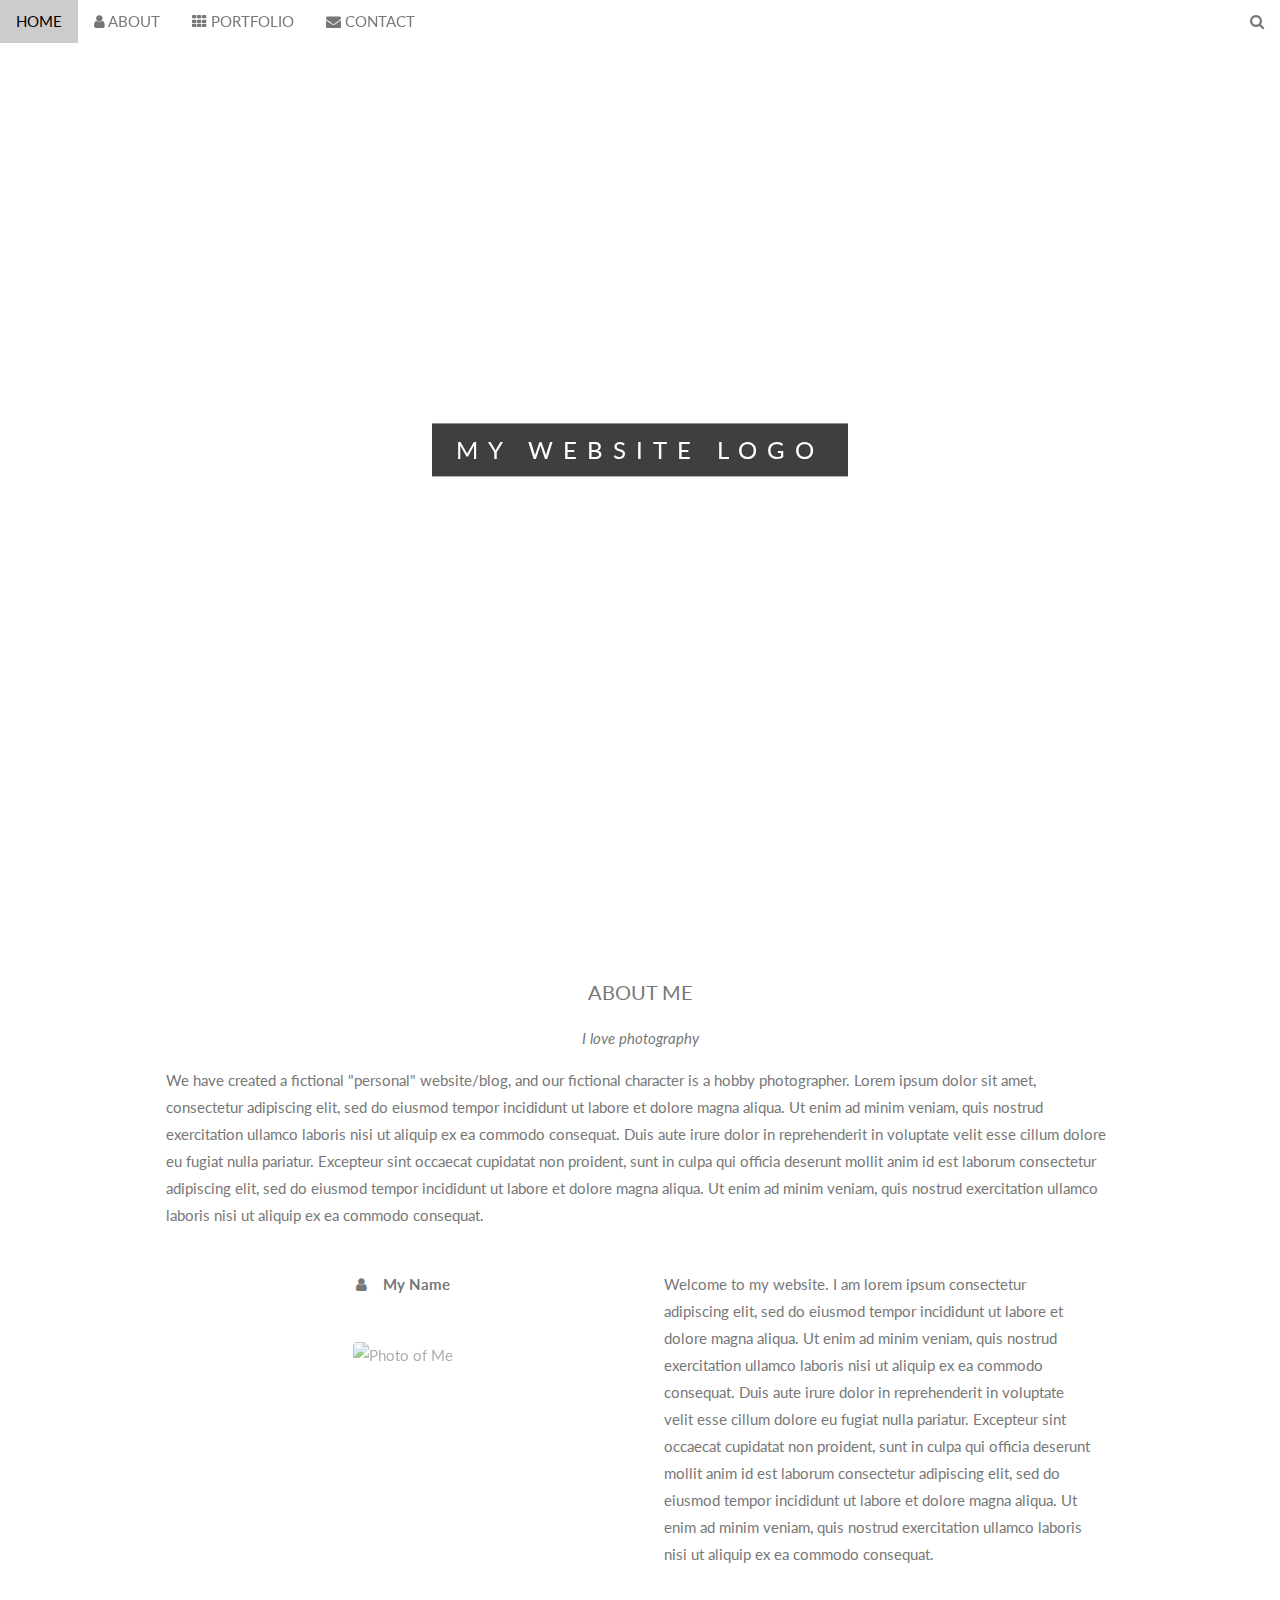
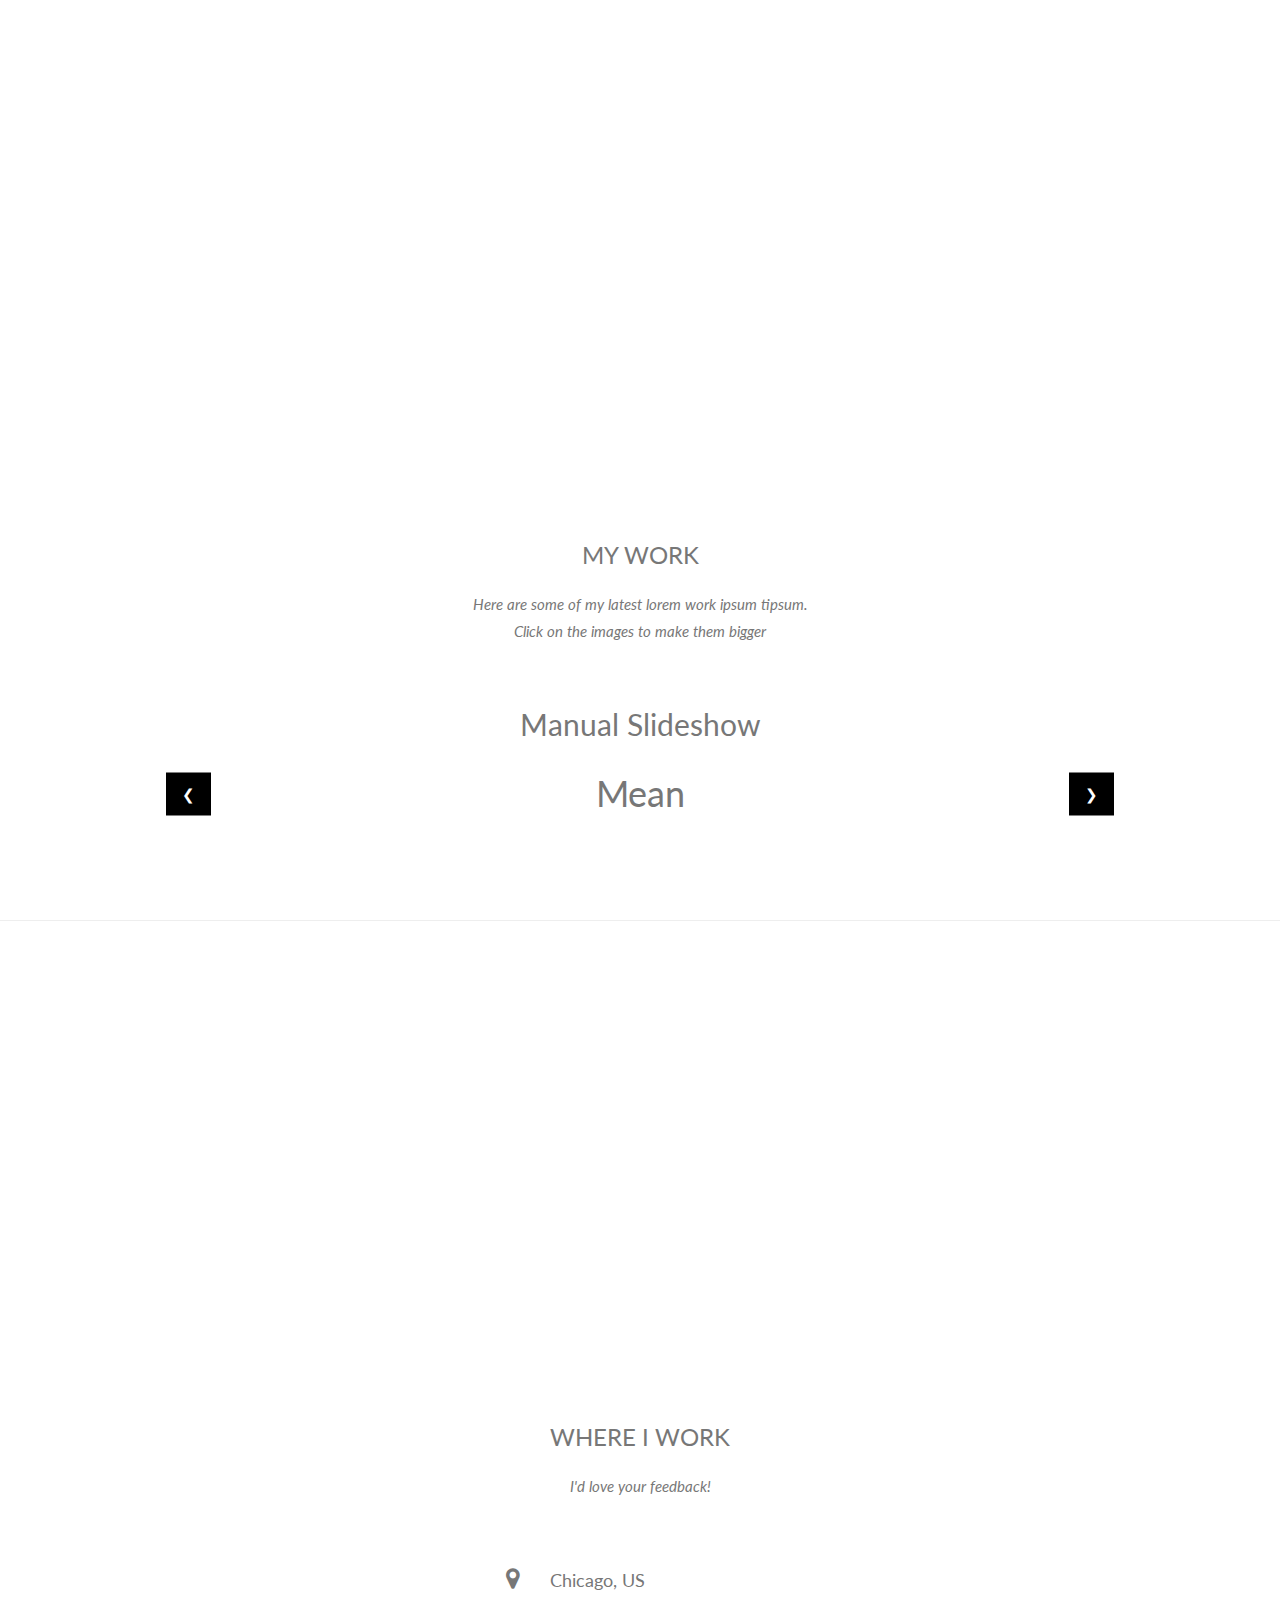
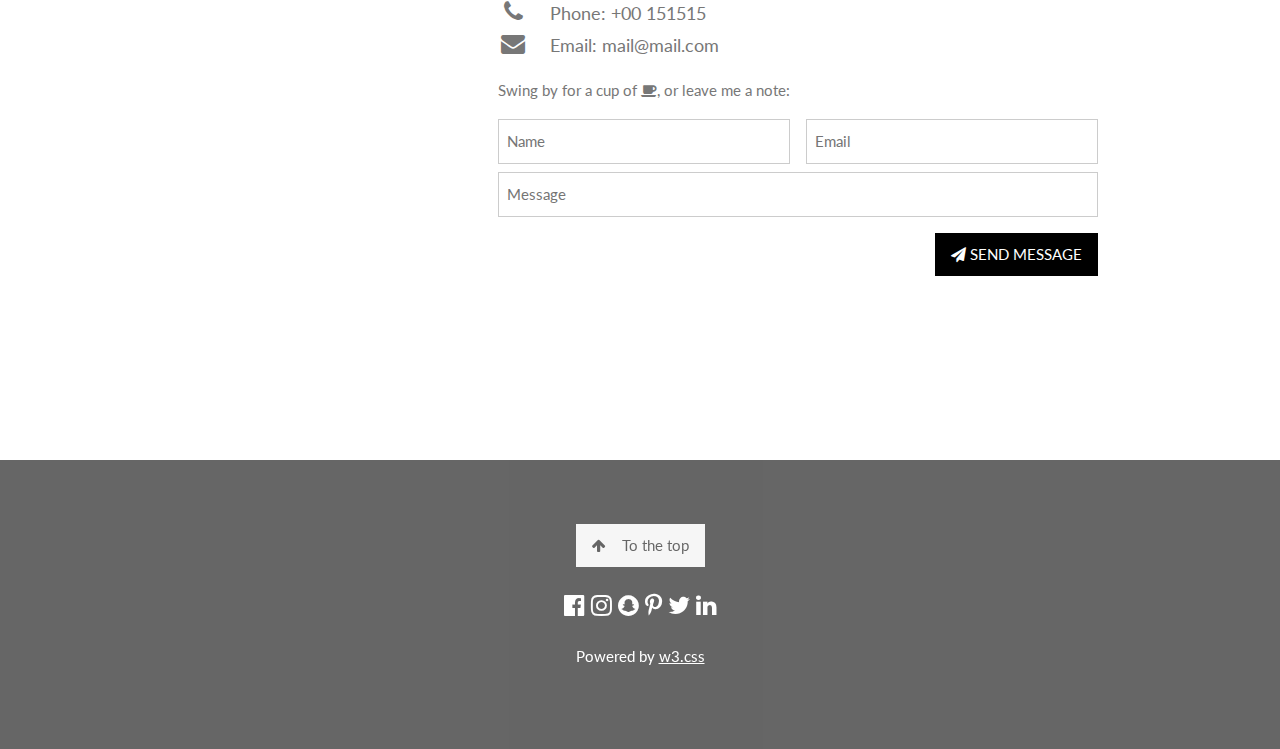
==== commit beb3fd2d: "pull from upbranch and merge" ====
--- a/index.html
+++ b/index.html
@@ -48,7 +48,7 @@
 
 	<!-- Container (About Section) -->
 	<div class="w3-content w3-container w3-padding-64" id="about">
-		<h3 class="w3-center">ABOUT ME</h3>
+		<h4 class="w3-center">ABOUT ME</h4>
 		<p class="w3-center">
 			<em>I love photography</em>
 		</p>
